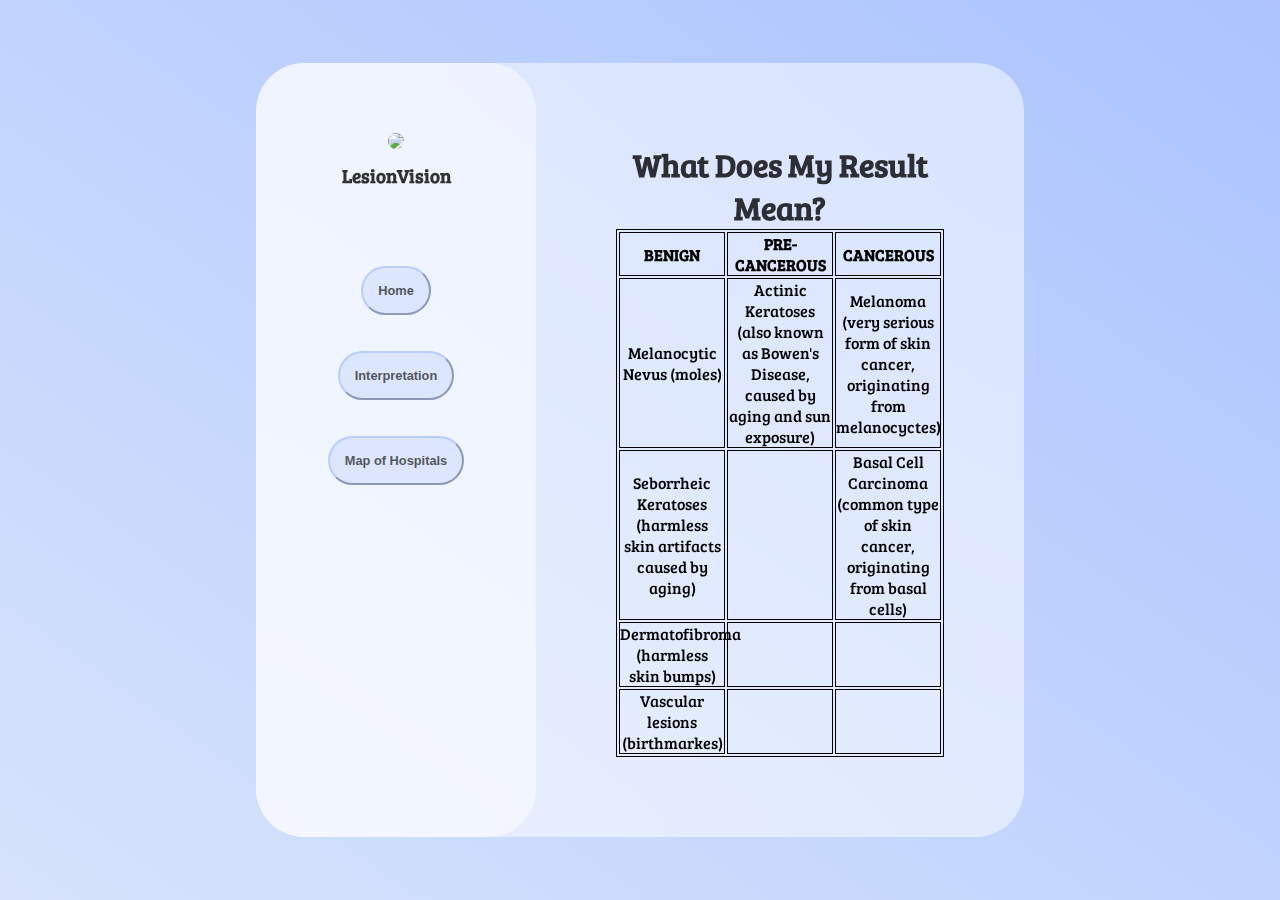
==== interpretation.html @ 3d33aab9 "Create interpretation.html" ====
<!DOCTYPE html>
<html lang = "en">
 <head>
    <meta charset="UTF-8" />
    <meta name="viewport" content="width=device-width, initial-scale=1.0" />
    <title>Glass Website</title>
    <link rel="preconnect" href="https://fonts.gstatic.com" />
    <link
      href="https://fonts.googleapis.com/css2?family=Poppins:wght@400;500;700&display=swap"
      rel="stylesheet"
    />
    <link rel="stylesheet" href="./style.css" />
    <link rel="preconnect" href="https://fonts.googleapis.com">
    <link rel="preconnect" href="https://fonts.gstatic.com" crossorigin>
    <link href="https://fonts.googleapis.com/css2?family=Bree+Serif&display=swap" rel="stylesheet">
  

    <link rel="preconnect" href="https://fonts.googleapis.com">
<link rel="preconnect" href="https://fonts.gstatic.com" crossorigin>
<link href="https://fonts.googleapis.com/css2?family=Bree+Serif&display=swap" rel="stylesheet">
  </head>

<body>
   <main>
        <section class = "glass">
            <div class = "dashboard">
                <div class = "icon">
                    <img class = "circleimg" src = "img/eyelogo.png">
                    </br>
                    <h3>LesionVision</h3>
                </div>
                </br>
                </br>
                <div class = "links">
                    <div class = "link">
                        <button class = "flex-items"><a href = "index.html">Home</a></button>
                    </div>
                    <!-- <div class = "link">
                        <button class = "flex-items"><a href = "resources.html">Resources</a></button>
                    </div> -->
                    <div class = "link">
                        <button class = "flex-items"><a href = "interpretation.html">Interpretation</a></button>
                    </div>
                    <div class = "link">
                        <button class = "flex-items"><a href = "map.html">Map of Hospitals</a></button>
                    </div>
                </div>

            </div>
        <div class = "model">
        <h1>What Does My Result Mean?</h1>
        <table style="width:100%">
  <tr>
    <th>BENIGN</th>
   	<th>PRE-CANCEROUS</th>
    <th>CANCEROUS</th>
  </tr>
  <tr>
    <td>Melanocytic Nevus (moles)</td>
    <td>Actinic Keratoses (also known as Bowen's Disease, caused by aging and sun exposure)</td>
    <td>Melanoma (very serious form of skin cancer, originating from melanocyctes)</td>
  </tr>
  <tr>
    <td>Seborrheic Keratoses (harmless skin artifacts caused by aging)</td>
    <td></td>
    <td>Basal Cell Carcinoma (common type of skin cancer, originating from basal cells)</td>
  </tr>
  <tr>
    <td>Dermatofibroma (harmless skin bumps)</td>
    <td></td>
    <td></td>
  </tr>
  <tr>
    <td>Vascular lesions (birthmarkes)</td>
    <td></td>
    <td></td>
  </tr>
</table>
           <!-- <ul> <li>Melanocytic Nevus: BENIGN (moles)</li>

<li>Melanoma: CANCEROUS (very serious form of skin cancer, originating from melanocyctes)</li>

<li>Benign Keratoses or Seborrheic Keratoses: BENIGN (harmless skin artifacts caused by aging)</li>

<li>Basal Cell Carcinoma: CANCEROUS (common type of skin cancer, originating from basal cells)</li>

<li>Actinic Keratoses: PRE-CANCEROUS (also known as Bowen's Disease, caused by aging and sun exposure)</li>

<li>Dermatofibroma: BENIGN (harmless skin bumps)</li>

<li>Vascular lesions: BENIGN (birthmarkes)</li></ul> -->
        </div>
        </main>
        </body>
---- style.css ----
* {
    margin: 0;
    padding: 0;
    box-sizing: border-box;
  }

h1{
    font-weight: 600;
    font-size: 2rem;
    opacity: 0.8;
}

a, p{
    font-weight: 600;
    opacity: 0.8;
    text-decoration: none;
    color: black;
}

button{
    border-radius: 3rem;
    background-color: #d7e3fc;
    opacity: 80%;
    border-color: #abc4ff;
    padding: 15px 15px;
    font-size: 0.8rem;
}

button:hover{
    background-color: #abc4ff;
}

h3{
    font-weight: 600;
    opacity: 0.8;
}
main{
    min-height: 100vh;
    background: linear-gradient(to right top, #d7e3fc, #abc4ff);
    display: flex;
    align-items: center;
    justify-content: center;
    font-family: 'Bree Serif', serif;
}

.glass{
    background: white;
    min-height: 80vh;
    width: 60%;
    background: linear-gradient(to right bottom, rgba(255, 255, 255, 0.5), rgba(255, 255, 255, 0.5));
    border-radius: 3rem;
    backdrop-filter: blur(2rem);
    display: flex;
}

.dashboard{
    flex: 0.3;
    display: flex;
    flex-direction: column;
    align-items: center;
    padding: 60px;
    /* justify-content: space-around; */
    /* justify-content: space-evenly; */
    text-align: center;
    background: linear-gradient(to right bottom, rgba(255, 255, 255, 0.5), rgba(255, 255, 255, 0.5));
    border-radius: 3rem;
}

.flex-items{
    margin: -1000px;
}

/* flex-items {
    margin: 0.1px;
    width: 80px;
    height: 50px;
    line-height: 1;
    text-align: center;
  } */

.model{
    flex:2;
}

.link{
    margin: 2rem 0rem;
    padding: 1rem 5rem;
    align-items: center;
}

.link h2{
    padding: 0rem 2rem;
}


.circleimg {
    border-radius: 50%;
    width: 100px;
    padding: 10px 10px;
  }

/* MODEL */

.title{
    margin-bottom: 3rem;
}

.model{
    margin: 5rem;
    display:flex;
    flex-direction: column;
    justify-content: space-evenly;
}

.model h1{
    text-align:center;
}
table, th, td {
    border:1px solid black;
    text-align: center;
    table-layout: fixed;
  }
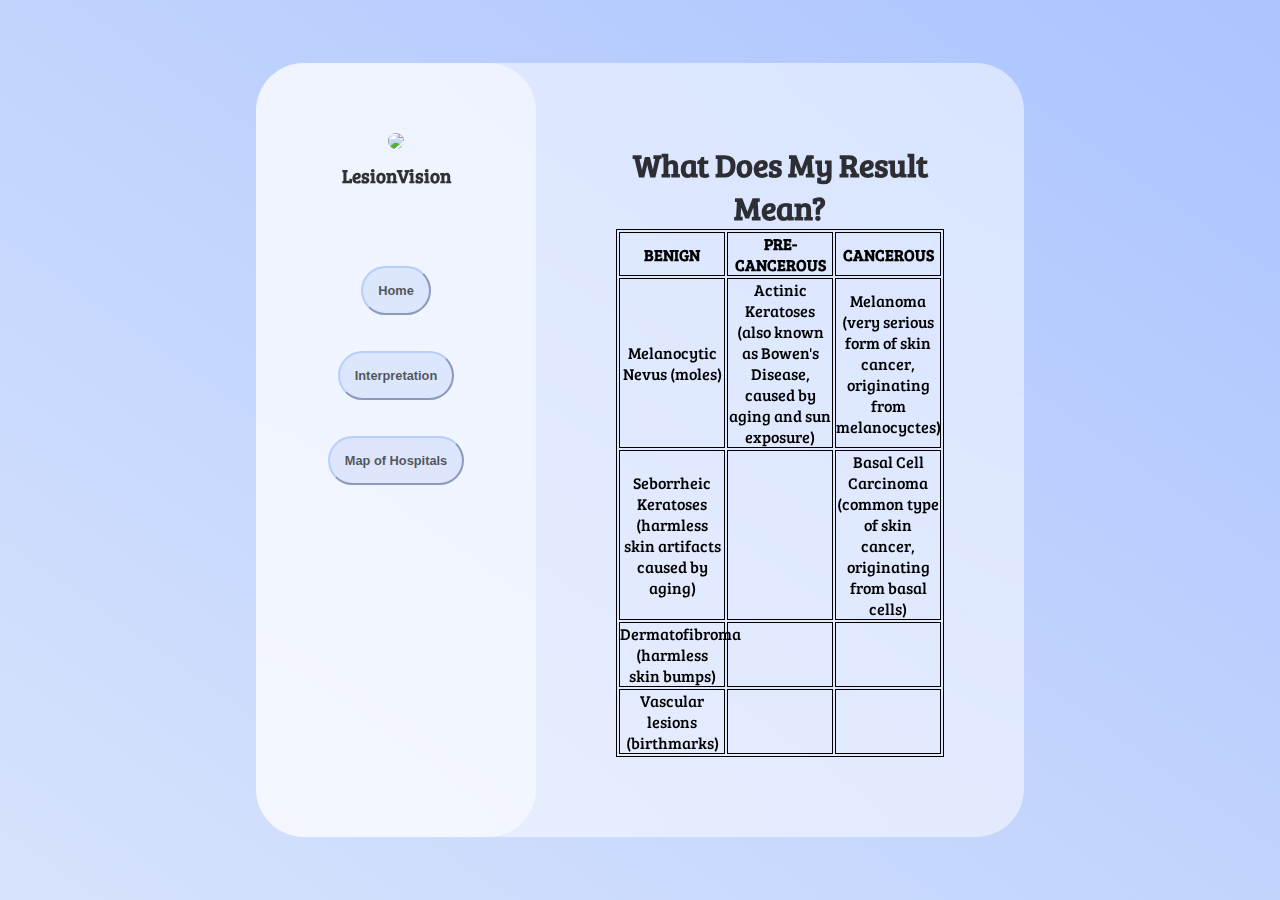
==== commit 4d2539c2: "Update interpretation.html" ====
--- a/interpretation.html
+++ b/interpretation.html
@@ -25,7 +25,7 @@
         <section class = "glass">
             <div class = "dashboard">
                 <div class = "icon">
-                    <img class = "circleimg" src = "img/eyelogo.png">
+                    <img class = "circleimg" src = "eyelogo.png">
                     </br>
                     <h3>LesionVision</h3>
                 </div>
@@ -71,7 +71,7 @@
     <td></td>
   </tr>
   <tr>
-    <td>Vascular lesions (birthmarkes)</td>
+    <td>Vascular lesions (birthmarks)</td>
     <td></td>
     <td></td>
   </tr>
@@ -88,7 +88,7 @@
 
 <li>Dermatofibroma: BENIGN (harmless skin bumps)</li>
 
-<li>Vascular lesions: BENIGN (birthmarkes)</li></ul> -->
+<li>Vascular lesions: BENIGN (birthmarks)</li></ul> -->
         </div>
         </main>
         </body>
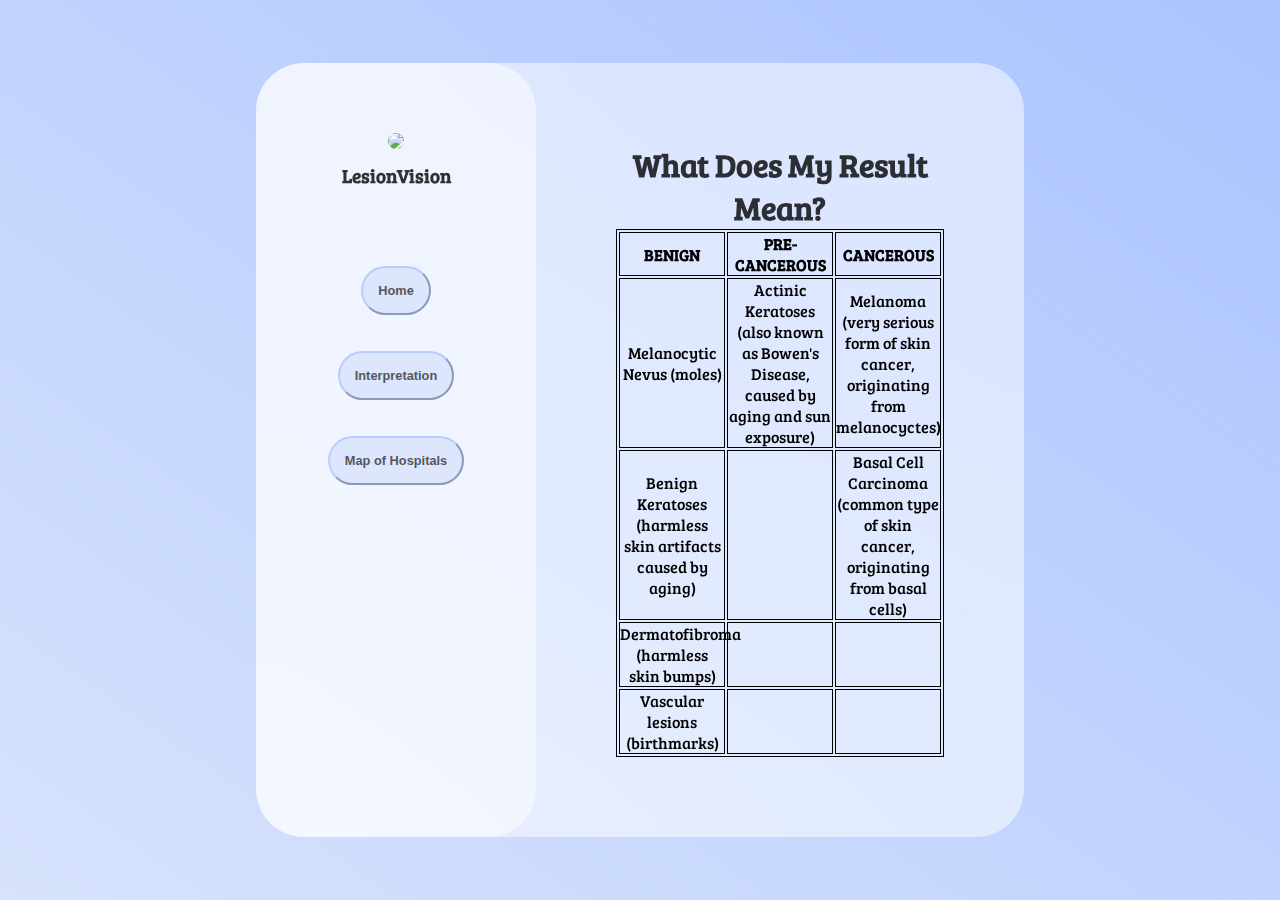
==== commit 96cae9b5: "Update interpretation.html" ====
--- a/interpretation.html
+++ b/interpretation.html
@@ -3,7 +3,7 @@
  <head>
     <meta charset="UTF-8" />
     <meta name="viewport" content="width=device-width, initial-scale=1.0" />
-    <title>Glass Website</title>
+    <title>LesionVision</title>
     <link rel="preconnect" href="https://fonts.gstatic.com" />
     <link
       href="https://fonts.googleapis.com/css2?family=Poppins:wght@400;500;700&display=swap"
@@ -61,7 +61,7 @@
     <td>Melanoma (very serious form of skin cancer, originating from melanocyctes)</td>
   </tr>
   <tr>
-    <td>Seborrheic Keratoses (harmless skin artifacts caused by aging)</td>
+    <td>Benign Keratoses (harmless skin artifacts caused by aging)</td>
     <td></td>
     <td>Basal Cell Carcinoma (common type of skin cancer, originating from basal cells)</td>
   </tr>
